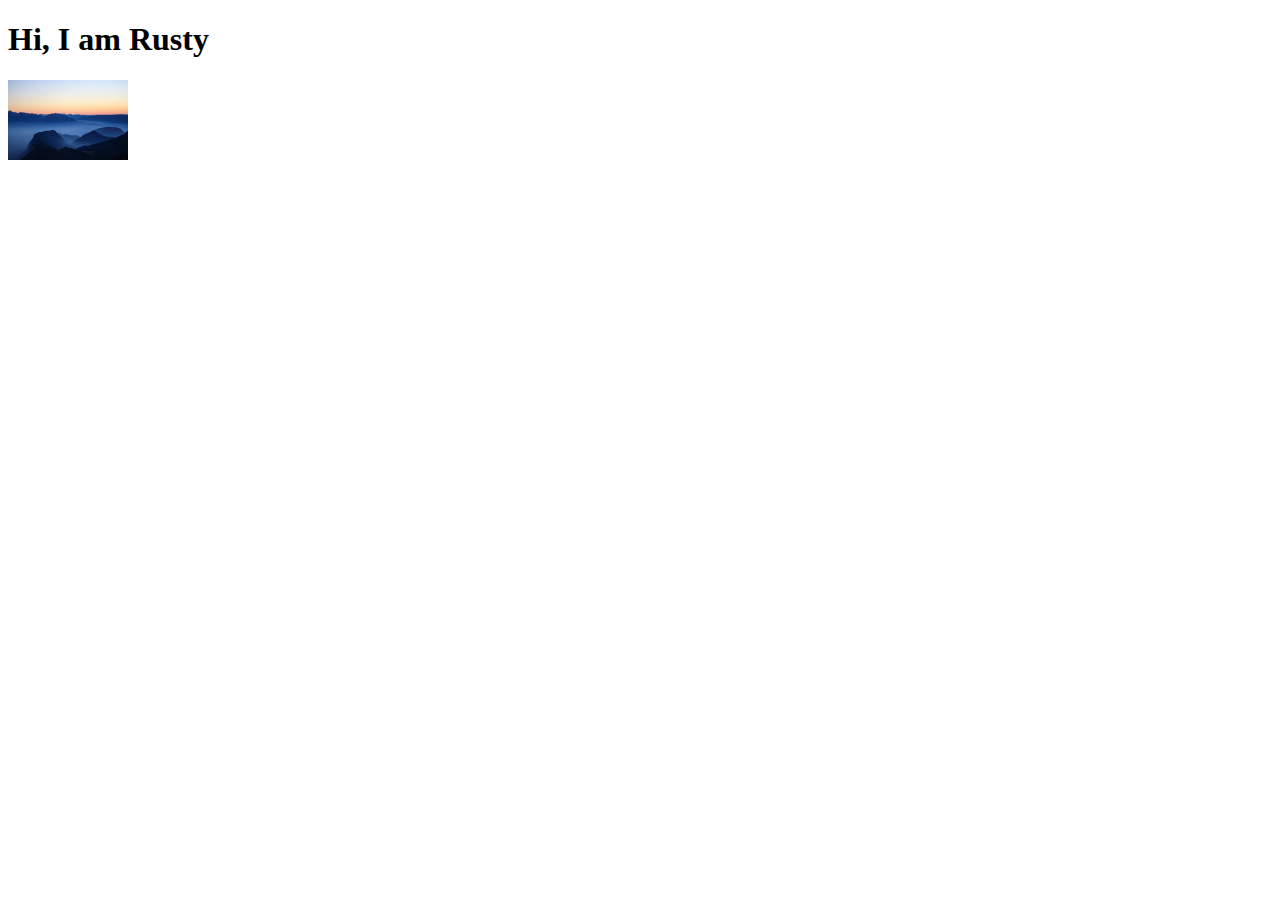
==== htdocs/hello.html @ fdb9d23e "Finished initial implementation, and started work on replacing unwraps with error handling." ====
<!DOCTYPE html>
<html lang="en" class="sidebar-visible no-js light">
    <body>
        <h1> Hi, I am Rusty </h1>
        <img src="img/Sunrise_by_Alexandre_Godreau.jpg" 
            alt="Pretty picture here" width="120" height="80">
    </body>
</html>
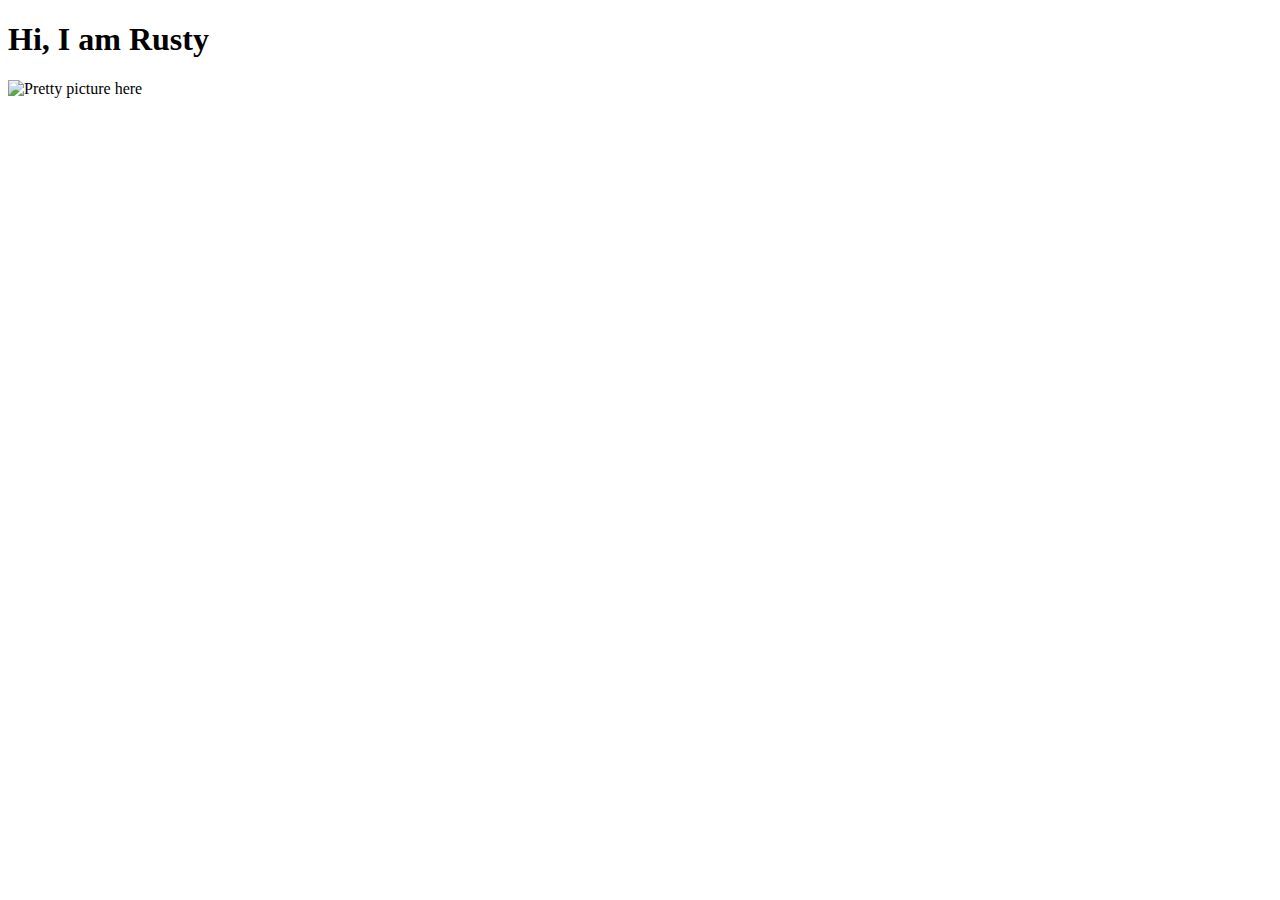
==== commit bd074b7c: "Refactored to reduce argument passing, and improved mime_type check" ====
--- a/htdocs/hello.html
+++ b/htdocs/hello.html
@@ -1,8 +1,11 @@
 <!DOCTYPE html>
 <html lang="en" class="sidebar-visible no-js light">
+    <head>
+        <meta charset="utf-8"/>
+    </head>
     <body>
         <h1> Hi, I am Rusty </h1>
-        <img src="img/Sunrise_by_Alexandre_Godreau.jpg" 
+        <img src="img/myboys.jpg" 
             alt="Pretty picture here" width="120" height="80">
     </body>
 </html>
